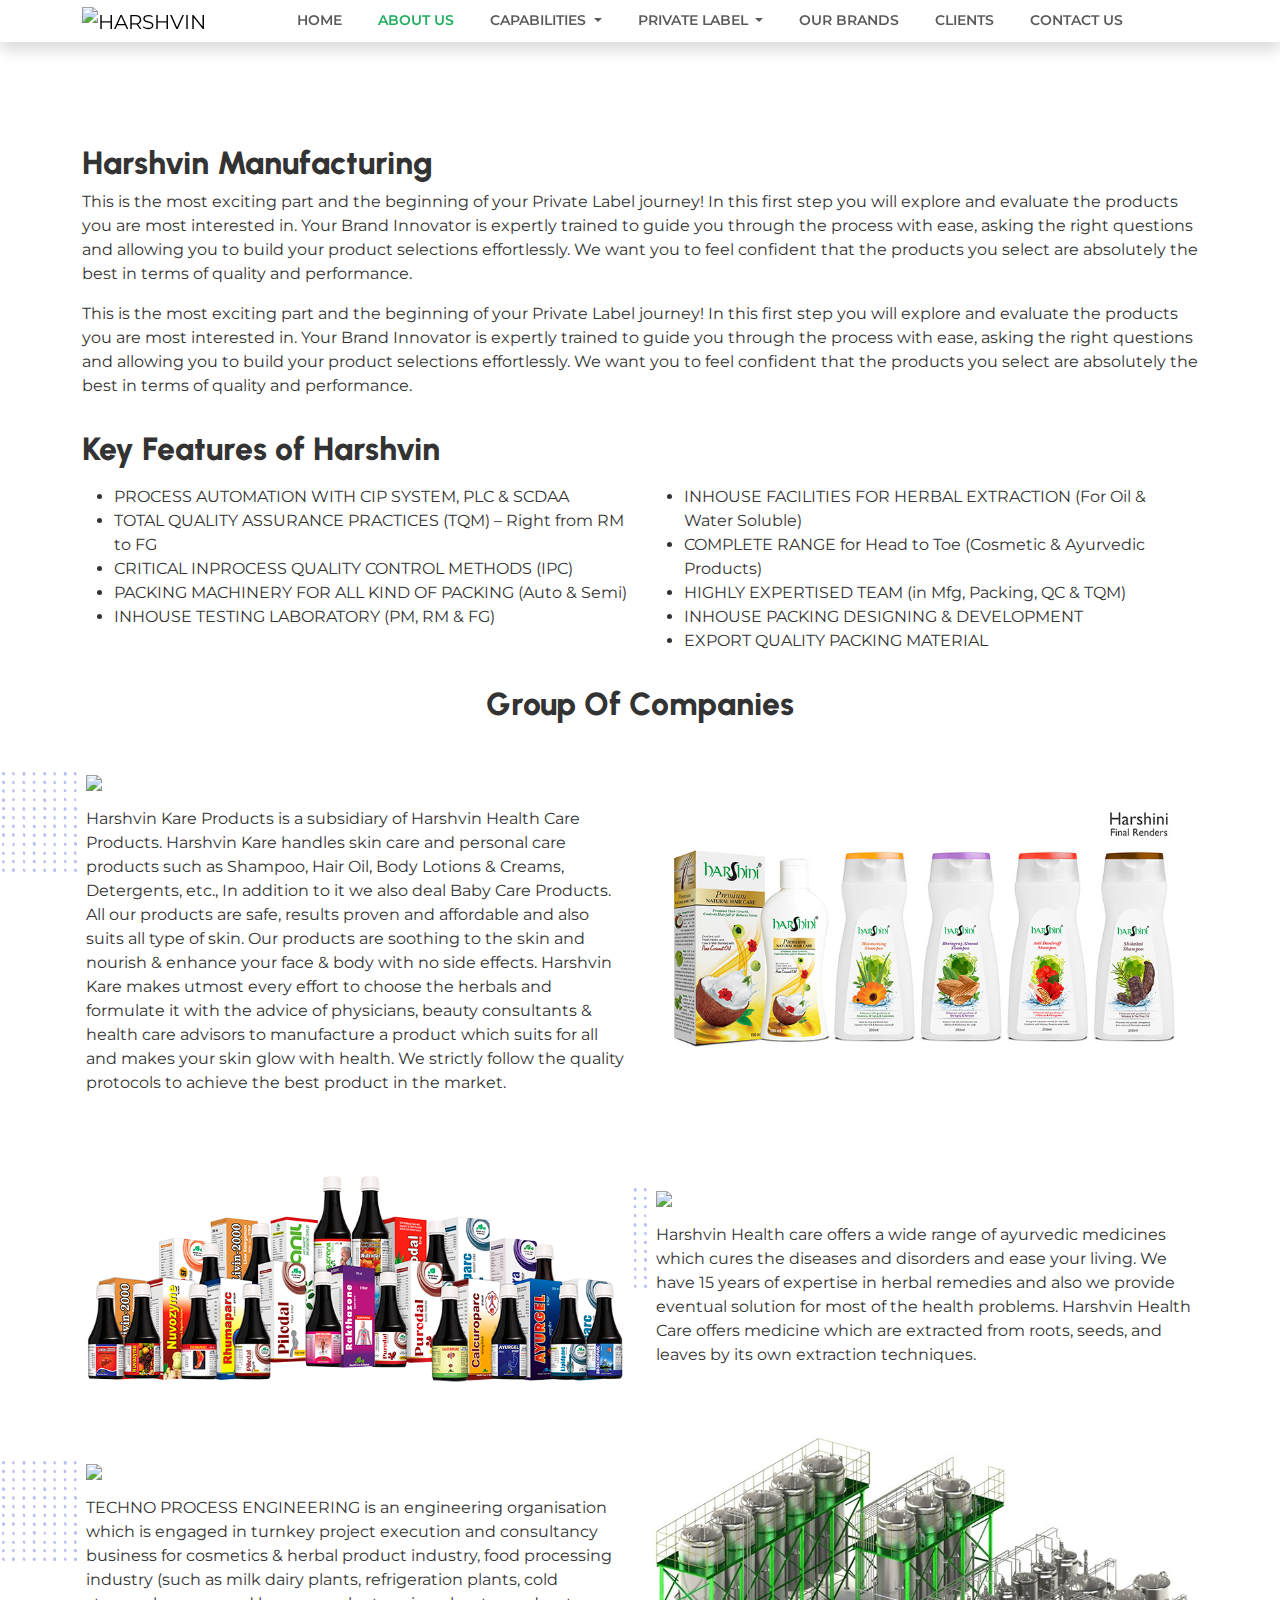
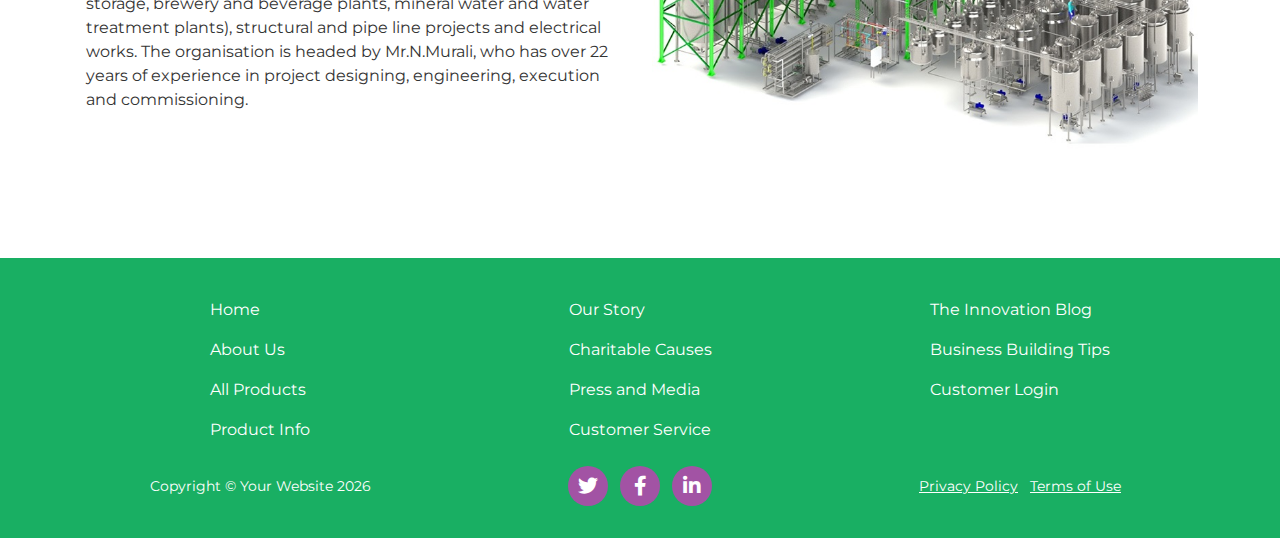
==== about.html @ 4784db96 "Add files via upload" ====
<!DOCTYPE html>
<html lang="en">

<head>
  <title> HARSHVIN KARE PRODUCTS </title>
  <meta charset="utf-8">
  <meta name="viewport" content="width=device-width, initial-scale=1">
  <link rel="preconnect" href="https://fonts.googleapis.com">
  <link rel="preconnect" href="https://fonts.gstatic.com" crossorigin>
  <link href="https://fonts.googleapis.com/css2?family=Montserrat:ital,wght@0,100;0,200;0,300;0,400;0,500;0,600;0,700;0,800;0,900;1,100;1,200;1,300;1,400;1,500;1,600;1,700;1,800;1,900&display=swap"
    rel="stylesheet">
    <link href="https://fonts.googleapis.com/css2?family=Urbanist:ital,wght@0,100;0,200;0,300;0,400;0,500;0,600;0,700;0,800;0,900;1,100;1,200;1,300;1,400;1,500;1,600;1,700;1,800;1,900&display=swap" rel="stylesheet">
  <link rel="stylesheet" href="https://use.fontawesome.com/releases/v5.8.1/css/all.css">
  <link href="https://cdn.jsdelivr.net/npm/bootstrap@5.2.3/dist/css/bootstrap.min.css" rel="stylesheet">
  <link rel='stylesheet' href='https://cdnjs.cloudflare.com/ajax/libs/OwlCarousel2/2.3.4/assets/owl.carousel.min.css'>
  <link rel="stylesheet" href="css/style.css">
</head>

<body>
  <!--Header starts here -->
  <nav class="navbar navbar-expand-lg navbar-light bg-white fixed-top shadow p-0">
    <div class="container">
      <a class="navbar-brand" href="#">
        <img src="images/logo.jpg" alt="HARSHVIN" width="300" class="brand-logo" />
      </a>
      <button class="navbar-toggler" type="button" data-bs-toggle="collapse" data-bs-target="#navbarSupportedContent"
        aria-controls="navbarSupportedContent" aria-expanded="false" aria-label="Toggle navigation">
        <span class="navbar-toggler-icon"></span>
      </button>
      <div class="collapse navbar-collapse" id="navbarSupportedContent">
        <ul class="navbar-nav mx-auto mb-2 mb-lg-0">
          <li class="nav-item">
            <a class="nav-link" href="index.html"> HOME </a>
          </li>
          <li class="nav-item">
            <a class="nav-link active" href="about.html"> ABOUT US </a>
          </li>
          <li class="nav-item dropdown">
            <a class="nav-link dropdown-toggle" href="#" id="navbarDropdown" role="button" data-bs-toggle="dropdown"
              aria-expanded="false">
              CAPABILITIES
            </a>
            <ul class="dropdown-menu" aria-labelledby="navbarDropdown">
              <li><a class="dropdown-item" href="capabilities.html#custom-formulation"> Custom Formulation </a></li>
              <li><a class="dropdown-item" href="capabilities.html#ayurvedic"> Ayurvedic & Natural </a></li>
              <li><a class="dropdown-item" href="capabilities.html#handmade"> Handmade </a></li>
              <li><a class="dropdown-item" href="capabilities.html#manufactoring"> Manufacturing </a></li>
              <li><a class="dropdown-item" href="capabilities.html#turnkey"> Turnkey Packaging </a></li>
              <li><a class="dropdown-item" href="capabilities.html#qa"> Quality Assurance </a></li>
            </ul>
          </li>
          <li class="nav-item dropdown">
            <a class="nav-link dropdown-toggle" href="#" id="navbarDropdown" role="button" data-bs-toggle="dropdown"
              aria-expanded="false">
              PRIVATE LABEL
            </a>
            <ul class="dropdown-menu" aria-labelledby="navbarDropdown">
              <li><a class="dropdown-item" href="how-it-works.html"> How it works </a></li>
            </ul>
          </li>
          <li class="nav-item">
            <a class="nav-link" aria-current="page" href="our-brands.html"> OUR BRANDS </a>
          </li>
          <li class="nav-item">
            <a class="nav-link" href="clients.html"> CLIENTS </a>
          </li>

          <li class="nav-item">
            <a class="nav-link" href="contact.html"> CONTACT US </a>
          </li>

        </ul>

      </div>
    </div>
  </nav>
  <!--Header ends here -->
  <section class="mt-3 mt-sm-5 py-5">
  <div class="container my-5">
    <div class="row">
      <div class="col-lg-12">
        <h2 class="underline"> Harshvin Manufacturing </h2>
        <p> This is the most exciting part and the beginning of your Private Label journey! In this first step you will explore and evaluate the products you are most interested in. Your Brand Innovator is expertly trained to guide you through the process with ease, asking the right questions and allowing you to build your product selections effortlessly. We want you to feel confident that the products you select are absolutely the best in terms of quality and performance. </p>
        <p> This is the most exciting part and the beginning of your Private Label journey! In this first step you will explore and evaluate the products you are most interested in. Your Brand Innovator is expertly trained to guide you through the process with ease, asking the right questions and allowing you to build your product selections effortlessly. We want you to feel confident that the products you select are absolutely the best in terms of quality and performance. </p>
       </div>
      <div class="col-lg-12 my-3">
        <h2 class="underline"> Key Features of Harshvin </h2>
        <div class="row mt-3">
          <div class="col-md-6">
            <ul> 
              <li>  PROCESS AUTOMATION WITH CIP SYSTEM, PLC & SCDAA </li>
              <li>  TOTAL QUALITY ASSURANCE PRACTICES (TQM) – Right from RM to FG </li>
              <li> CRITICAL INPROCESS QUALITY CONTROL METHODS (IPC) </li>
               <li> PACKING MACHINERY FOR ALL KIND OF PACKING (Auto & Semi) </li>
               <li> INHOUSE TESTING LABORATORY (PM, RM & FG) </li>
            </ul>
          </div>
          <div class="col-md-6">
            <ul> 
              <li> INHOUSE FACILITIES FOR HERBAL EXTRACTION  (For Oil & Water Soluble) </li>
              <li> COMPLETE RANGE for Head to Toe (Cosmetic & Ayurvedic Products) </li>
              <li> HIGHLY EXPERTISED TEAM  (in Mfg, Packing, QC & TQM) </li>
              <li> INHOUSE PACKING DESIGNING & DEVELOPMENT </li>
              <li> EXPORT QUALITY PACKING MATERIAL </li>
            </ul>
          </div>
        </div>
      </div>
  </div>
    <div class="row">
         <h2 class="text-center"> Group Of Companies </h2>
 
      <div class="col-lg-6">
        <div class="p-1 mt-4 position-relative">
            <img class="img-fluid my-3" src="images/about/harshvin-kare-logo.png" width="300"/>
            <img class="shape-img-1" src="images/about/shape-04-01.png" />
            <p> Harshvin Kare Products is a subsidiary of Harshvin Health Care Products. Harshvin Kare handles skin care and personal care products such as Shampoo, Hair Oil, Body Lotions & Creams, Detergents, etc., In addition to it we also deal Baby Care Products. All our products are safe, results proven and affordable and also suits all type of skin. Our products are soothing to the skin and nourish & enhance your face & body with no side effects. Harshvin Kare makes utmost every effort to choose the herbals and formulate it with the advice of physicians, beauty consultants & health care advisors to manufacture a product which suits for all and makes your skin glow with health. We strictly follow the quality protocols to achieve the best product in the market. </p>
         </div>
      </div>
      <div class="col-lg-6">
        <img class="w-100" src="images/about/harshvin-kare-products.jpg"/>
      </div>
  </div>
  <div class="row">
    <div class="col-lg-6 order-sm-2">
      <div class="p-1 mt-4 position-relative">
        <img class="shape-img-1" src="images/about/shape-04-01.png" />
          <img class="img-fluid my-3" src="images/about/logo-healthcare.jpg" width="300"/>
          <p> Harshvin Health care offers a wide range of ayurvedic medicines which cures the diseases and disorders and ease your living. We have 15 years of expertise in herbal remedies and also we provide eventual solution for most of the health problems. Harshvin Health Care offers medicine which are extracted from roots, seeds, and leaves by its own extraction techniques. </p>
       </div>
    </div>
    <div class="col-lg-6 order-sm-1">
      <img class="w-100" src="images/about/harshvin-health-care.png"/>
    </div>
</div>
<div class="row">
  <div class="col-lg-6">
    <div class="p-1 mt-4 position-relative">
      <img class="shape-img-1" src="images/about/shape-04-01.png" />
        <img class="img-fluid my-3" src="images/about/tpe-logo.jpg" width="300"/>
        <p> TECHNO PROCESS ENGINEERING is an engineering organisation which is engaged in turnkey project execution and consultancy business for cosmetics & herbal product industry, food processing industry (such as milk dairy plants, refrigeration plants, cold storage, brewery and beverage plants, mineral water and water treatment plants), structural and pipe line projects and electrical works. The organisation is headed by Mr.N.Murali, who has over 22 years of experience in project designing, engineering, execution and commissioning.  </p>
     </div>
  </div>
  <div class="col-lg-6">
    <img class="w-100" src="images/about/techno-process.jpg"/>
  </div>
</div>
  </div>
  </section>



  <footer>
    <div class="container">
      <div class="row">
        <div class="col-md-4 footer-column">
          <ul class="nav flex-column">
            <li class="nav-item">
              <a class="nav-link" href="index.html"> Home </a>
            </li>
            <li class="nav-item">
              <a class="nav-link" href="#"> About Us </a>
            </li>
            <li class="nav-item">
              <a class="nav-link" href="#"> All Products </a>
            </li>
            <li class="nav-item">
              <a class="nav-link" href="#"> Product Info </a>
            </li>
          </ul>
        </div>
        <div class="col-md-4 footer-column">
          <ul class="nav flex-column">
           <li class="nav-item">
              <a class="nav-link" href="#"> Our Story </a>
            </li>
            <li class="nav-item">
              <a class="nav-link" href="#"> Charitable Causes </a>
            </li>
            <li class="nav-item">
              <a class="nav-link" href="#"> Press and Media </a>
            </li>
            <li class="nav-item">
              <a class="nav-link" href="#"> Customer Service </a>
            </li>
          </ul>
        </div>
        <div class="col-md-4 footer-column">
          <ul class="nav flex-column">
           <li class="nav-item">
              <a class="nav-link" href="#">  The Innovation Blog </a>
            </li>
            <li class="nav-item">
              <a class="nav-link" href="#"> Business Building Tips </a>
            </li>
            <li class="nav-item">
              <a class="nav-link" href="#"> Customer Login </a>
            </li>
           </ul>
        </div>
      </div>
  
     
      
      <div class="row text-center mt-3">
        <div class="col-md-4 box">
          <span class="copyright quick-links">Copyright &copy; Your Website <script>document.write(new Date().getFullYear())</script>
          </span>
        </div>
        <div class="col-md-4 box">
          <ul class="list-inline social-buttons">
            <li class="list-inline-item">
              <a href="#">
              <i class="fab fa-twitter"></i>
            </a>
            </li>
            <li class="list-inline-item">
              <a href="#">
              <i class="fab fa-facebook-f"></i>
            </a>
            </li>
            <li class="list-inline-item">
              <a href="#">
              <i class="fab fa-linkedin-in"></i>
            </a>
            </li>
          </ul>
        </div>
        <div class="col-md-4 box">
          <ul class="list-inline quick-links">
            <li class="list-inline-item">
              <a href="#">Privacy Policy</a>
            </li>
            <li class="list-inline-item">
              <a href="#">Terms of Use</a>
            </li>
          </ul>
        </div>
      </div>
    </div>
  </footer>
  <script src="https://cdnjs.cloudflare.com/ajax/libs/font-awesome/6.2.1/js/all.min.js"></script>
  <script src="https://cdn.jsdelivr.net/npm/bootstrap@5.2.3/dist/js/bootstrap.bundle.min.js"></script>
  <script src="https://cdnjs.cloudflare.com/ajax/libs/jquery/3.6.1/jquery.min.js"></script>
  <script src='https://cdnjs.cloudflare.com/ajax/libs/OwlCarousel2/2.3.4/owl.carousel.min.js'></script>
  <script src="js/action.js"> </script>
</body>

</html>
---- css/style.css ----
body {
    font-family: 'Montserrat', sans-serif;
    /* font-family: 'Urbanist', sans-serif; */
    font-size: 1rem;
    line-height: 1.5;
    color: #333333;
    font-weight: 400;
}
.h-100vh {
    height: 100vh;
}
.h1, .h2, .h3, .h4, .h5, .h6, h1, h2, h3, h4, h5, h6 {
    font-family: 'Urbanist', sans-serif;
   font-weight: 800;
}
span.navbar-toggler-icon {
    width: 1rem;
    height: 1rem;
}
.navbar li.nav-item {
    padding: 0 10px;
}
.navbar a.nav-link {
    font-size: 14px;
    font-weight: 600;
}
.dropdown-menu li a {
    text-transform: capitalize;
    padding: 10px;
}
.dropdown-item.active, .dropdown-item:active {
    background-color: #19af63;
}
.list-bullet li {
    list-style-type: square;
}
.list-bullet li::marker {
    font-size: 1.3em;
    color: #19af63;
}
.navbar-nav .nav-link.active {
    color: #22ae60;
    font-weight: 600;
}
.slide-caption {
    background-color: #f89e35;
    padding: 15px;
    color: #ffffff;
    width: 50%;
    position: absolute;
    top: 47%;
    left: 10%;
    border-radius: 2px;
}

.banner-section .custom-control {
    position: absolute;
    top: 2em;
    right: 2em;
    z-index: 999;
  }
 .banner-section .custom-control button {
    background: deepskyblue;
    border: 1px solid;
    color: white;
    font-size: 1em;
    padding: 0.2em 0.6em;
    outline: none;
  }
  .banner-section .custom-control button.active {
    background: #7CD279;
  }
  
  .banner-section .owl-carousel {
    position: relative;
    height: 100%;
  }
  .banner-section .owl-carousel .owl-slide {
    width: 100%;
  }
  .banner-section .owl-carousel .owl-slide img {
    width: 100%;
    height: auto;
    margin-top: 45px;
  }
  .banner-section .owl-carousel .owl-controls {
    position: absolute;
    top: 50%;
    left: 0;
    right: 0;
  }
  .banner-section .owl-carousel .owl-nav button {
    position: absolute;
    top: 50%;
    bottom: 0;
    display: inline-block;
    zoom: 1;
    margin: 0;
    width: 60px;
    height: 60px;
    line-height: 45px;
    text-align: center;
    font-size: 1em;
    border-radius: 30px;
    font-size: 14px;
    color: #FFF;
    background: #19af63;
    opacity: 0.8;
    text-transform: uppercase;
    border-radius: 50px;
  }
  .banner-section .owl-carousel .owl-nav button:hover {
    opacity: 1;
  }
  .banner-section .owl-carousel .owl-nav button.owl-prev { 
    left: 0.5em;
    }
    
  .banner-section .owl-carousel .owl-nav button.owl-next { 
    right: 0.5em;
   }
   .banner-section .owl-carousel .owl-nav button>span {
    font-size: 48px;
   }
.expertise-section {
    background-image: url("../images/expertise-bg.jpg");
    background-repeat: no-repeat;
    background-size: cover;
    background-position: center center;
}
.expertise-card{
    border-radius: 5px;
    transition: 0.4s;
    position: relative;
    z-index: 2;
    padding: 15px;
    background: #F5F5F5;
    text-align: center;
}
.expertise-card:hover {
    background: #ffffff;
    box-shadow: 0px 12px 35px rgb(0 0 0 / 10%);
    transform: translateY(-20px);
}

.owl-dots{
    text-align: center;
  }
  
  .owl-dot {
    display: inline-block;
    height: 15px !important;
    width: 15px !important;
    background-color: #dee2e6  !important;
    opacity: 0.8;
    border-radius: 50%;
    margin: 0 5px;
  }
  
  .owl-dot.active {
    background-color: #19af63 !important;
  }
  
.client-img {
    text-align: center;
    border: 2px solid #e9ecef;
    padding: 10px;
    margin-bottom: 15px;
}
.shape-img-1 {
    top: 17px;
    left: -80px;
    position: absolute;
    z-index: -1;
}
/* Contact page */
.contact .card {
    position: relative;
    margin: 150px auto 100px;
    padding: 20px;
    box-shadow: 3px 10px 20px rgba(0, 0, 0, 0.2);
    border-radius: 10px;
    border: 0;
  }
  .contact .card .circle {
    border-radius: 3px;
    width: 150px;
    height: 150px;
    background: black;
    position: absolute;
    right: 0px;
    top: 0;
    background-image: linear-gradient(to top, #fbc2eb 0%, #a6c1ee 100%);
    border-bottom-left-radius: 170px;
  }
  .contact .card .content {
    margin-top: 25px;
    display: flex;
    flex-direction: column;
  }
  .contact .card h1 {
    font-size: 34px;
    font-weight: bold;
    margin-bottom: 0;
  }
  .contact .card h2 {
    font-size: 18px;
    letter-spacing: 0.5px;
    font-weight: 300;
  }
  .contact .card .social {
    margin-bottom: 5px;
  }
  .contact .card .social a {
    text-decoration: none !important;
    color: black;
    margin-left: 8px;
    font-weight: 300;
  }
  .contact .card .social a i {
    font-weight: 400;
  }
  .contact .card .location {
    display: flex;
    align-items: center;
    justify-content: center;
    flex-direction: column;
  }
  .contact .card .location i {
    color: red;
  }
  .contact .card .location p {
    font-weight: 300;
  }









/* Footer */

footer {
    padding: 2rem 0;
    background-color: #19af63;
  }
  
  .footer-column:not(:first-child) {
    padding-top: 2rem;
  }

  
  .footer-column {
    text-align: center;
  }
  .footer-column .nav-item .nav-link {
    padding: 0.5rem 0;
    color: #ffffff;
  }
  .footer-column .nav-item span.nav-link {
    color: #6c757d;
  }
  .footer-column .nav-item span.footer-title {
    font-size: 14px;
    font-weight: 700;
    color: #fff;
    text-transform: uppercase;
  }
  .footer-column .nav-item .fas {
    margin-right: 0.5rem;
  }
  .footer-column ul {
    display: inline-block;
  }

  
  ul.social-buttons {
    margin-bottom: 0;
  }
  
  ul.social-buttons li a:active,
  ul.social-buttons li a:focus,
  ul.social-buttons li a:hover {
    background-color: #fec503;
  }
  
  ul.social-buttons li a {
    font-size: 20px;
    line-height: 40px;
    display: block;
    width: 40px;
    height: 40px;
    -webkit-transition: all 0.3s;
    -moz-transition: all 0.3s;
    transition: all 0.3s;
    color: #fff;
    border-radius: 100%;
    outline: 0;
    background-color: #a253a4;
  }
  
  footer .quick-links {
    font-size: 90%;
    line-height: 40px;
    margin-bottom: 0;
    text-transform: none;
    font-family: Montserrat, "Helvetica Neue", Helvetica, Arial, sans-serif;
  }
  footer .quick-links li a {
    color:#ffffff;
  }
  .copyright {
    color: white;
  }
  
  .fa-ellipsis-h {
    color: white;
    padding: 2rem 0;
  }
  @media (min-width: 768px) {
    .footer-column:not(:first-child) {
      padding-top: 0rem;
    }
    .footer-column ul {
        text-align: left;
      }
  }
  .our-brands {
    height: 80vh;
    vertical-align: middle;
    justify-content: center;
    display: flex;
    align-items: center;
  }
.our-brands .client-img {
  border: 0px solid #e9ecef !important;
}
.page-section {
  justify-content: center;
  align-items: center;
}
/* For mobile phones: */
  @media only screen and (max-width: 768px) {
    .banner-section .owl-carousel .owl-slide img {
      height: 550px;
      width: auto !important;
    }
    .navbar-brand img {
        width:280px;
    }
    .col-reversed{
        flex-direction: column-reverse;
     }
     .contact .card {
        margin: 100px auto 50px;
    }
    .media-section iframe {
        width: 100% !important;
    }
  }
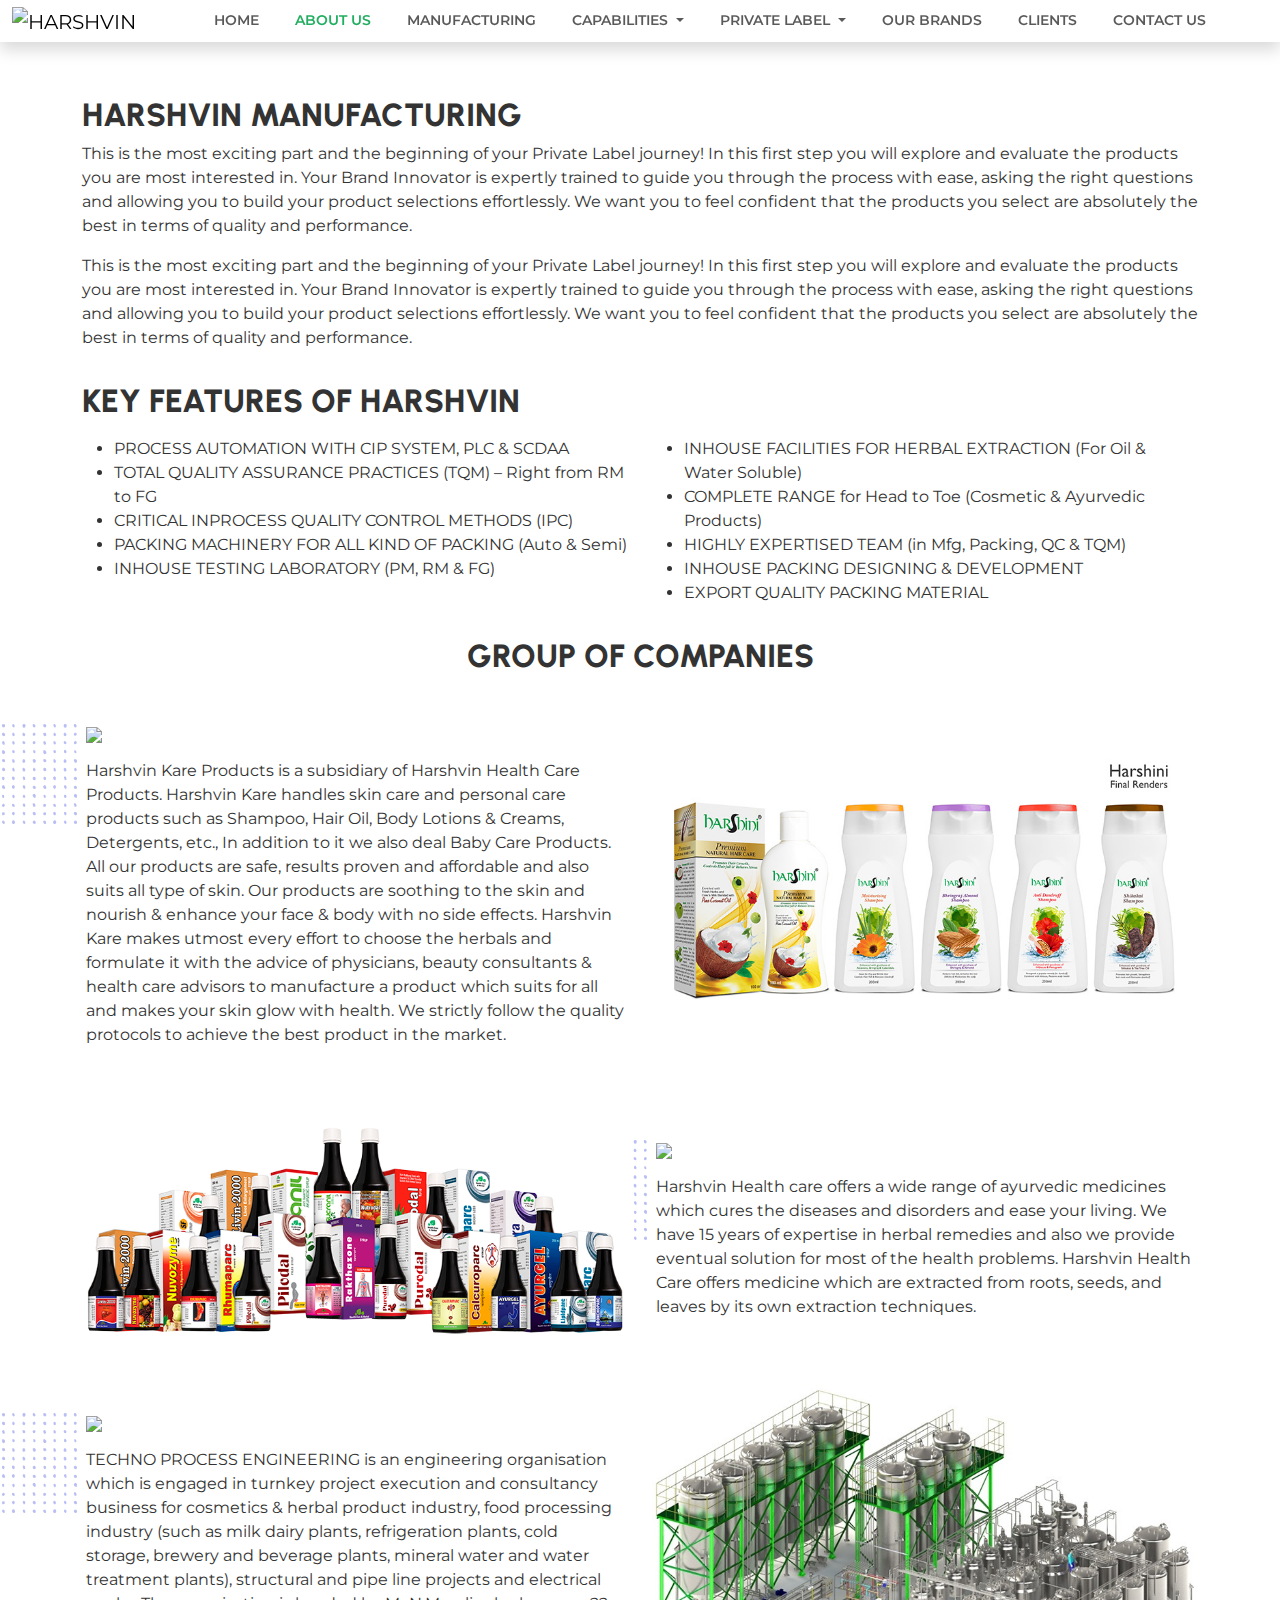
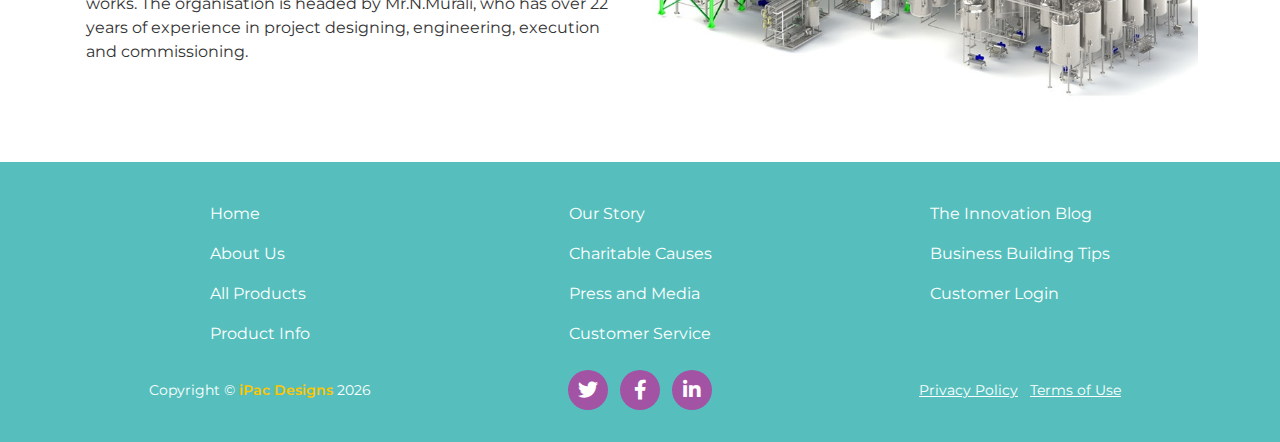
==== commit 788a6bfa: "Add files via upload" ====
--- a/about.html
+++ b/about.html
@@ -19,8 +19,8 @@
 <body>
   <!--Header starts here -->
   <nav class="navbar navbar-expand-lg navbar-light bg-white fixed-top shadow p-0">
-    <div class="container">
-      <a class="navbar-brand" href="#">
+    <div class="container-fluid">
+      <a class="navbar-brand" href="index.html">
         <img src="images/logo.jpg" alt="HARSHVIN" width="300" class="brand-logo" />
       </a>
       <button class="navbar-toggler" type="button" data-bs-toggle="collapse" data-bs-target="#navbarSupportedContent"
@@ -35,6 +35,9 @@
           <li class="nav-item">
             <a class="nav-link active" href="about.html"> ABOUT US </a>
           </li>
+          <li class="nav-item">
+            <a class="nav-link" href="manufacturing.html"> MANUFACTURING </a>
+          </li>
           <li class="nav-item dropdown">
             <a class="nav-link dropdown-toggle" href="#" id="navbarDropdown" role="button" data-bs-toggle="dropdown"
               aria-expanded="false">
@@ -44,7 +47,6 @@
               <li><a class="dropdown-item" href="capabilities.html#custom-formulation"> Custom Formulation </a></li>
               <li><a class="dropdown-item" href="capabilities.html#ayurvedic"> Ayurvedic & Natural </a></li>
               <li><a class="dropdown-item" href="capabilities.html#handmade"> Handmade </a></li>
-              <li><a class="dropdown-item" href="capabilities.html#manufactoring"> Manufacturing </a></li>
               <li><a class="dropdown-item" href="capabilities.html#turnkey"> Turnkey Packaging </a></li>
               <li><a class="dropdown-item" href="capabilities.html#qa"> Quality Assurance </a></li>
             </ul>
@@ -75,8 +77,8 @@
     </div>
   </nav>
   <!--Header ends here -->
-  <section class="mt-3 mt-sm-5 py-5">
-  <div class="container my-5">
+  <section class="mt-sm-5 py-5">
+  <div class="container">
     <div class="row">
       <div class="col-lg-12">
         <h2 class="underline"> Harshvin Manufacturing </h2>
@@ -204,7 +206,7 @@
       
       <div class="row text-center mt-3">
         <div class="col-md-4 box">
-          <span class="copyright quick-links">Copyright &copy; Your Website <script>document.write(new Date().getFullYear())</script>
+          <span class="copyright quick-links">Copyright &copy; <a class="text-yellow" target="_black" href="http://www.ipacdesigns.in/"> iPac Designs </a> <script>document.write(new Date().getFullYear())</script>
           </span>
         </div>
         <div class="col-md-4 box">
--- a/css/style.css
+++ b/css/style.css
@@ -12,6 +12,7 @@
 .h1, .h2, .h3, .h4, .h5, .h6, h1, h2, h3, h4, h5, h6 {
     font-family: 'Urbanist', sans-serif;
    font-weight: 800;
+   text-transform: uppercase;
 }
 span.navbar-toggler-icon {
     width: 1rem;
@@ -81,7 +82,7 @@
   .banner-section .owl-carousel .owl-slide img {
     width: 100%;
     height: auto;
-    margin-top: 45px;
+    margin-top: 65px;
   }
   .banner-section .owl-carousel .owl-controls {
     position: absolute;
@@ -145,6 +146,7 @@
 
 .owl-dots{
     text-align: center;
+    margin-top: 15px;
   }
   
   .owl-dot {
@@ -173,6 +175,11 @@
     position: absolute;
     z-index: -1;
 }
+.text-yellow {
+  color: #ffc600 !important;
+  font-weight: 600;
+  text-decoration: none;
+}
 /* Contact page */
 .contact .card {
     position: relative;
@@ -245,7 +252,7 @@
 
 footer {
     padding: 2rem 0;
-    background-color: #19af63;
+    background-color: #56bfbd;
   }
   
   .footer-column:not(:first-child) {
@@ -327,6 +334,9 @@
     .footer-column ul {
         text-align: left;
       }
+      table thead th {
+        padding:8px;
+      }
   }
   .our-brands {
     height: 80vh;
@@ -336,12 +346,63 @@
     align-items: center;
   }
 .our-brands .client-img {
-  border: 0px solid #e9ecef !important;
-}
+  border: 3px solid #efefef !important;
+  height: 420px;
+  transition: 0.3s;
+}
+.our-brands .client-img:hover { 
+  background: rgb(86 191 189 / 50%);
+}
+
 .page-section {
   justify-content: center;
   align-items: center;
 }
+/* image section for manufacturing page */
+
+.man-section {
+padding: 15px;
+}
+.man-section img {
+	max-width: 100%;
+	height: auto;
+	vertical-align: middle;
+	display: inline-block;
+}
+
+/* Main CSS */
+.grid-wrapper > div {
+	display: flex;
+	justify-content: center;
+	align-items: center;
+}
+.grid-wrapper > div > img {
+	width: 100%;
+	height: 100%;
+	object-fit: cover;
+	border-radius: 5px;
+}
+
+.grid-wrapper {
+  display: grid;
+  grid-gap: 20px;
+  grid-template-columns: repeat(auto-fit, minmax(320px, 1fr));
+  grid-auto-rows: 260px;
+  grid-auto-flow: dense;
+}
+.grid-wrapper .wide {
+	grid-column: span 2;
+}
+.grid-wrapper .tall {
+	grid-row: span 2;
+}
+.grid-wrapper .big {
+	grid-column: span 2;
+	grid-row: span 2;
+}
+
+
+
 /* For mobile phones: */
   @media only screen and (max-width: 768px) {
     .banner-section .owl-carousel .owl-slide img {
@@ -360,4 +421,53 @@
     .media-section iframe {
         width: 100% !important;
     }
-  }
+    #no-more-tables td{
+      font-size: 12px;
+  }
+  }
+  #no-more-tables td{
+    padding: 10px;
+}
+@media only screen and (max-width: 800px) {
+
+#no-more-tables table, 
+#no-more-tables thead, 
+#no-more-tables tbody, 
+#no-more-tables th, 
+#no-more-tables td, 
+#no-more-tables tr { 
+display: block; 
+}
+
+#no-more-tables thead tr { 
+position: absolute;
+top: -9999px;
+left: -9999px;
+}
+
+#no-more-tables tr {
+     border: 1px solid #ccc;
+     }
+
+#no-more-tables td { 
+border: none;
+border-bottom: 1px solid #eee; 
+position: relative;
+padding-left: 50%; 
+white-space: normal;
+text-align:left;
+}
+
+#no-more-tables td:before { 
+position: absolute;
+top: 6px;
+left: 6px;
+width: 45%; 
+padding-right: 10px; 
+white-space: normal;
+text-align:left;
+font-weight: bold;
+}
+
+#no-more-tables td:before { content: attr(data-title); }
+}